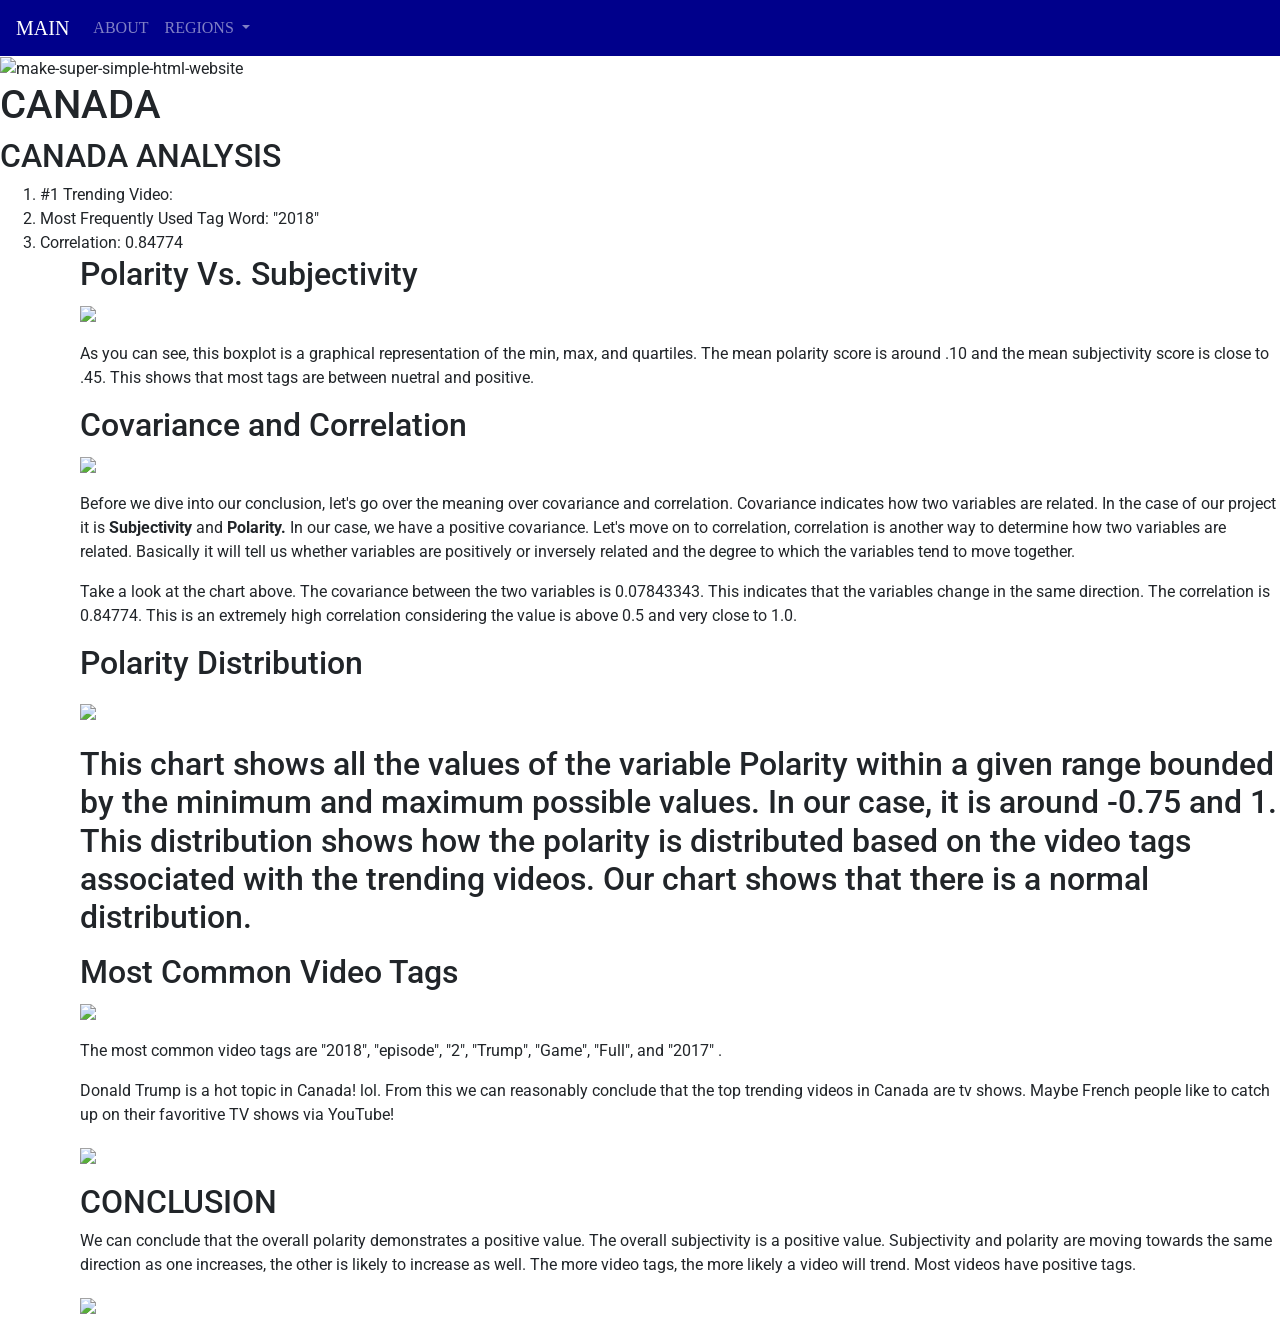
==== Canada.html @ ed35613b "Add files via upload" ====
<!DOCTYPE html>
<html lang="en">
<head>
    <meta charset="UTF-8">
    
    <title>
        CANADA    </title>
  
    <meta charset="UTF-8">
    <meta name="viewport" content="width=device-width, initial-scale=1.0">
    <meta http-equiv="X-UA-Compatible" content="ie=edge">
    <title>Youtube Avengers</title>
    <link rel="stylesheet" href="https://stackpath.bootstrapcdn.com/bootstrap/4.3.1/css/bootstrap.min.css" integrity="sha384-ggOyR0iXCbMQv3Xipma34MD+dH/1fQ784/j6cY/iJTQUOhcWr7x9JvoRxT2MZw1T" crossorigin="anonymous">
    <script src="https://code.jquery.com/jquery-3.3.1.slim.min.js" integrity="sha384-q8i/X+965DzO0rT7abK41JStQIAqVgRVzpbzo5smXKp4YfRvH+8abtTE1Pi6jizo" crossorigin="anonymous"></script>
    <script src="https://cdnjs.cloudflare.com/ajax/libs/popper.js/1.14.7/umd/popper.min.js" integrity="sha384-UO2eT0CpHqdSJQ6hJty5KVphtPhzWj9WO1clHTMGa3JDZwrnQq4sF86dIHNDz0W1" crossorigin="anonymous"></script>
    <script src="https://stackpath.bootstrapcdn.com/bootstrap/4.3.1/js/bootstrap.min.js" integrity="sha384-JjSmVgyd0p3pXB1rRibZUAYoIIy6OrQ6VrjIEaFf/nJGzIxFDsf4x0xIM+B07jRM" crossorigin="anonymous"></script>
    <link rel="stylesheet" href="P2Style.css">    


    <link href="https://fonts.googleapis.com/css?family=Roboto+Mono:500|Dosis:600|Roboto:400,500,700" rel="stylesheet">    
    <link rel="stylesheet" href="https://coder-coder.com/wp-content/themes/codercoder/dist/style.css?cb=1574196640096" type="text/css" media="screen">
    <link rel="stylesheet" type="text/css" href="//cdnjs.cloudflare.com/ajax/libs/cookieconsent2/3.0.3/cookieconsent.min.css">
    <meta http-equiv="Content-Type" content="text/html; charset=UTF-8">
    <meta http-equiv="X-UA-Compatible" content="IE=edge">
    <meta name="viewport" content="width=device-width, initial-scale=1.0">
    <meta name="theme-color" content="#1843c1">
    <meta name="apple-mobile-web-app-status-bar-style" content="#1843c1">
    <meta name="msapplication-TileColor" content="#1843c1">
    <meta name="google-site-verification" content="HSMR_zNf5BC6sqLFN1UaJSQPVhJewfFeFFNIj1hpm_c">
   

</head>

<body>
	
    <!-- Header 100% -->
    <header class="header">

        <!-- Inner Wrapper max 1280px -->
        <div class="wrapper">
                
            <!-- Logo -->
            <section class="logo uppercase center">
                <a href="/"><div class="logo"></div></a>
            </section>

            <!-- Nav -->
            <nav class="navbar navbar-expand-lg navbar-dark" style="background-color:darkblue;">
                <!-- Brand -->
                <a class="navbar-brand" style="font-family: Georgia, 'Times New Roman', Times, serif;" href="Project2-HomePage.html">MAIN</a>
              
                <!-- Links -->
                <ul class="navbar-nav">
                  <li class="nav-item">
                    <a class="nav-link" style="font-family: Georgia, 'Times New Roman', Times, serif;" href="AboutYA.html">ABOUT</a>
                  </li>
                  <!-- Dropdown -->
                  <li class="nav-item dropdown">
                    <a class="nav-link dropdown-toggle" style="font-family: Georgia, 'Times New Roman', Times, serif;" href="#" id="navbardrop" data-toggle="dropdown">
                      REGIONS 
                    </a>
                    <div class="dropdown-menu">
                      <a class="dropdown-item" style="font-family: Georgia, 'Times New Roman', Times, serif;" href="USA.html">USA</a>
                      <a class="dropdown-item" style="font-family: Georgia, 'Times New Roman', Times, serif;" href="Great Britain.html">Great Britain</a>
                      <a class="dropdown-item" style="font-family: Georgia, 'Times New Roman', Times, serif;" href="Canada.html">Canada</a>
                      <a class="dropdown-item" style="font-family: Georgia, 'Times New Roman', Times, serif;" href="France.html">France</a>
                      <a class="dropdown-item" style="font-family: Georgia, 'Times New Roman', Times, serif;" href="Germany.html">Germany</a>
                      <a class="dropdown-item" style="font-family: Georgia, 'Times New Roman', Times, serif;" href="India.html">India</a>
                    </div>
                  </li>
                </ul>
              </nav>

        </div>
    
        
        
    </header>

    <!-- Main Content -->
	<!-- BEGIN: templates/single.twig -->
<main>

	<!-- Inner Wrapper -->
	<article class="flex-container wrapper">
			
		<!-- Hero & Post Wrapper -->
		<div class="content">
			
									<!-- Hero -->
			<section class="hero">
				
								<img class="hero__image" alt="make-super-simple-html-website" src="canadaflaggif.gif">
				
			</section>
			
			<!-- Post Content -->			
			<section id="post" class="post">
				
				<h1>CANADA</h1>	
				
				<div class="post__meta">
</div>
				<div class="post__content">

<h2>CANADA ANALYSIS</h2>
<ol>
<li>#1 Trending Video: </li>
<li>Most Frequently Used Tag Word: "2018" </li>
<li>Correlation: 0.84774</li>
<ol>
<h2>Polarity Vs. Subjectivity</h2>
<p><img src="capvsschart.png"><p>
</p>As you can see, this boxplot is a graphical representation 
of the min, max, and quartiles. 
The mean polarity score is around .10 and the mean 
subjectivity score is close to .45. 
This shows that most tags are between nuetral and positive. 
</p>
<h2>Covariance and Correlation</h2>
<p><img src="castats.png"></p>
<p>Before we dive into our conclusion, let's go over the 
    meaning over covariance and correlation. 
    Covariance indicates how two variables are related. 
    In the case of our project it is <strong>Subjectivity</strong> and <strong>Polarity.</strong> 
    In our case, we have a positive covariance. 
    Let's move on to correlation, correlation is another way 
    to determine how two variables are related. 
    Basically it will tell us whether variables are positively 
    or inversely related and the degree to which the variables 
    tend to move together.</p>
<p>Take a look at the chart above. The covariance between 
    the two variables is 0.07843343. This indicates that the 
    variables change in the same direction. 
    The correlation is 0.84774. This is an extremely high correlation 
    considering the value is above 0.5 and very close to 1.0. 
     </p>
<h2>Polarity Distribution<h2>
<p><img src="capolaritychart.png"></p>
<p>This chart shows all the values of the variable Polarity 
    within a given range bounded by the minimum and maximum 
    possible values. In our case, it is around -0.75 and 1. 
    This distribution shows how the polarity is distributed 
    based on the video tags associated with the trending videos. 
    Our chart shows that there is a normal distribution.</p>
<h2>Most Common Video Tags</h2>
<p><img src="wordcloud.png"></p>
<p>The most common video tags are "2018", "episode", 
    "2", "Trump", "Game", "Full", and "2017" .</p>
<p> Donald Trump is a hot topic in Canada! lol. 
    From this we can reasonably conclude that the top 
    trending videos in Canada are tv shows. 
    Maybe French people like to catch up on their favoritive 
    TV shows via YouTube!</p>
<p><img src="capiechart.png"></p>
<h2>CONCLUSION</h2>
<P>We can conclude that the overall polarity demonstrates a positive value. 
    The overall subjectivity is a positive value. Subjectivity and polarity are 
    moving towards the same direction as one increases, the other is likely to increase 
    as well. The more video tags, the more likely a video will trend. Most videos have positive tags. 
</P>
<p><img src="Youtube gif dancing.gif"></p>
</a>
---- P2Style.css ----
#first-header{
    padding-top: 100px;
    color: brown;
    font-size: 300%;
    font-style: oblique;
    font-stretch: extra-expanded;
    font-family: Georgia, 'Times New Roman', Times, serif;
    text-align: center;
   
}
#second-header{
    padding-top: 100px;
    color: brown;
    font-size: 300%;
    font-style: italic;
    font-stretch: ultra-expanded;
    font-family: Georgia, 'Times New Roman', Times, serif;
}
#third-header{
    padding-top: 100px;
    color: brown;
    font-size: 300%;
    font-style: italic;
    font-stretch: extra-expanded;
    font-family: Georgia, 'Times New Roman', Times, serif;
}
#body {
    background-image: url('Youtube\ gif\ dancing.gif');
    background-repeat: no-repeat;
    background-attachment: fixed;
    background-position: center;
    
}
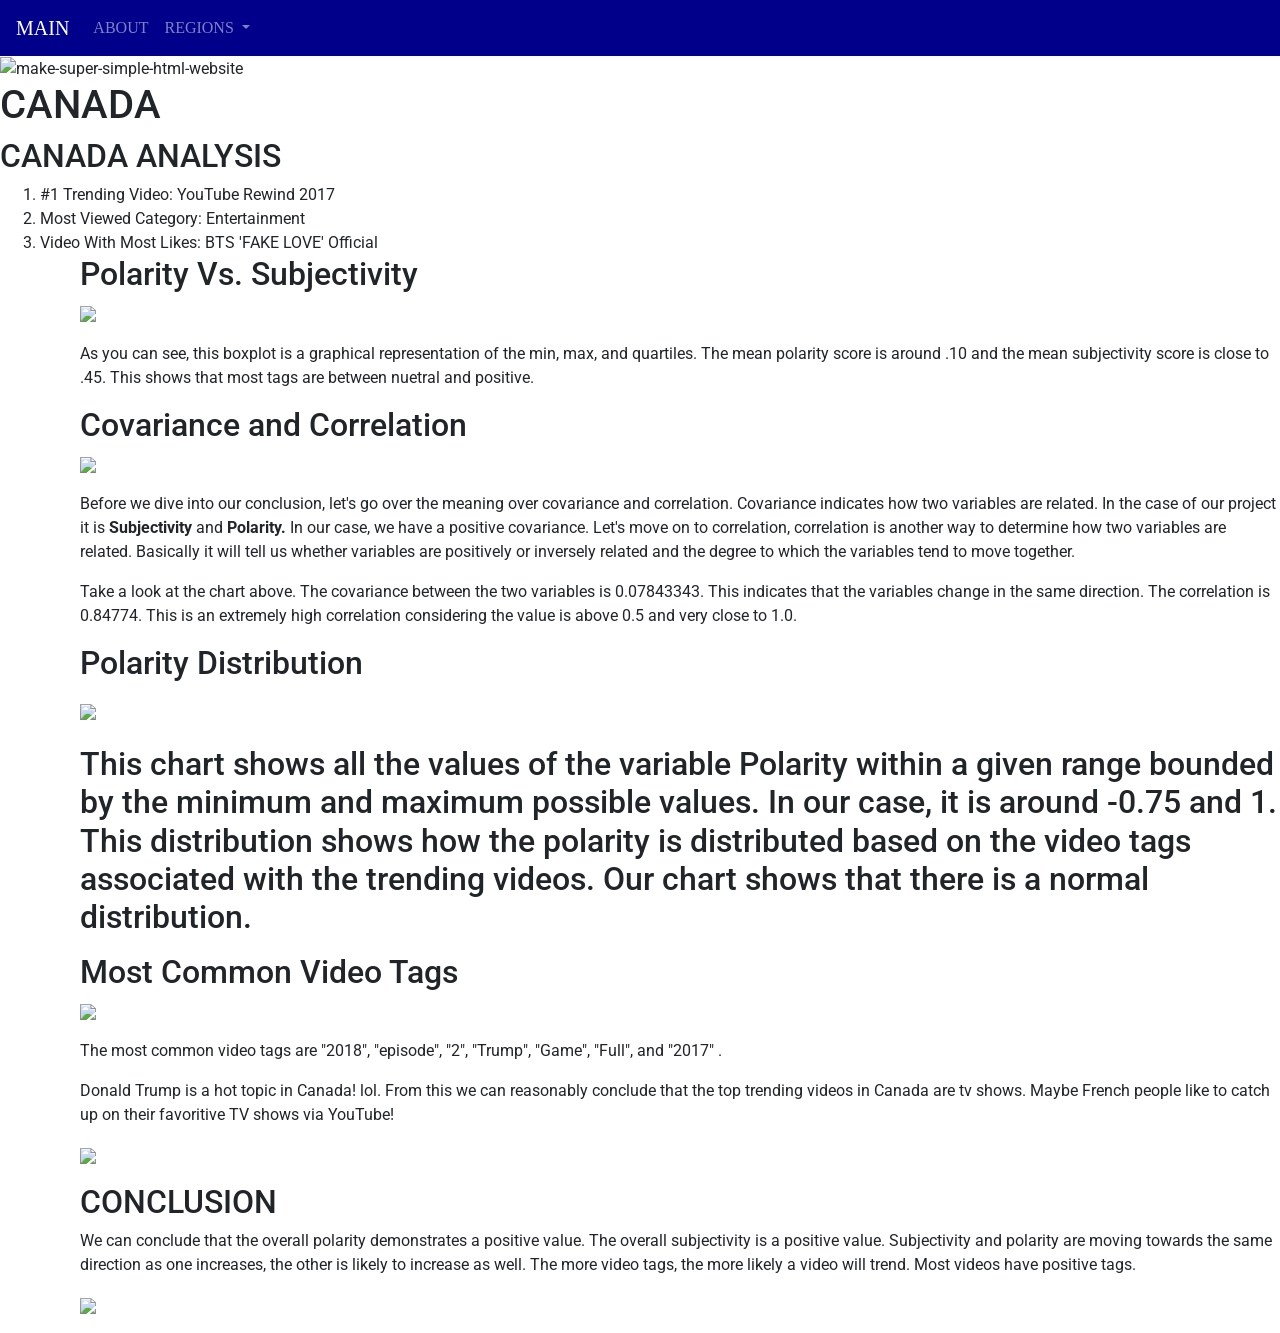
==== commit 1ce9450d: "Add files via upload" ====
--- a/Canada.html
+++ b/Canada.html
@@ -105,9 +105,9 @@
 
 <h2>CANADA ANALYSIS</h2>
 <ol>
-<li>#1 Trending Video: </li>
-<li>Most Frequently Used Tag Word: "2018" </li>
-<li>Correlation: 0.84774</li>
+<li>#1 Trending Video: YouTube Rewind 2017 </li>
+<li>Most Viewed Category: Entertainment </li>
+<li>Video With Most Likes: BTS 'FAKE LOVE' Official</li>
 <ol>
 <h2>Polarity Vs. Subjectivity</h2>
 <p><img src="capvsschart.png"><p>
